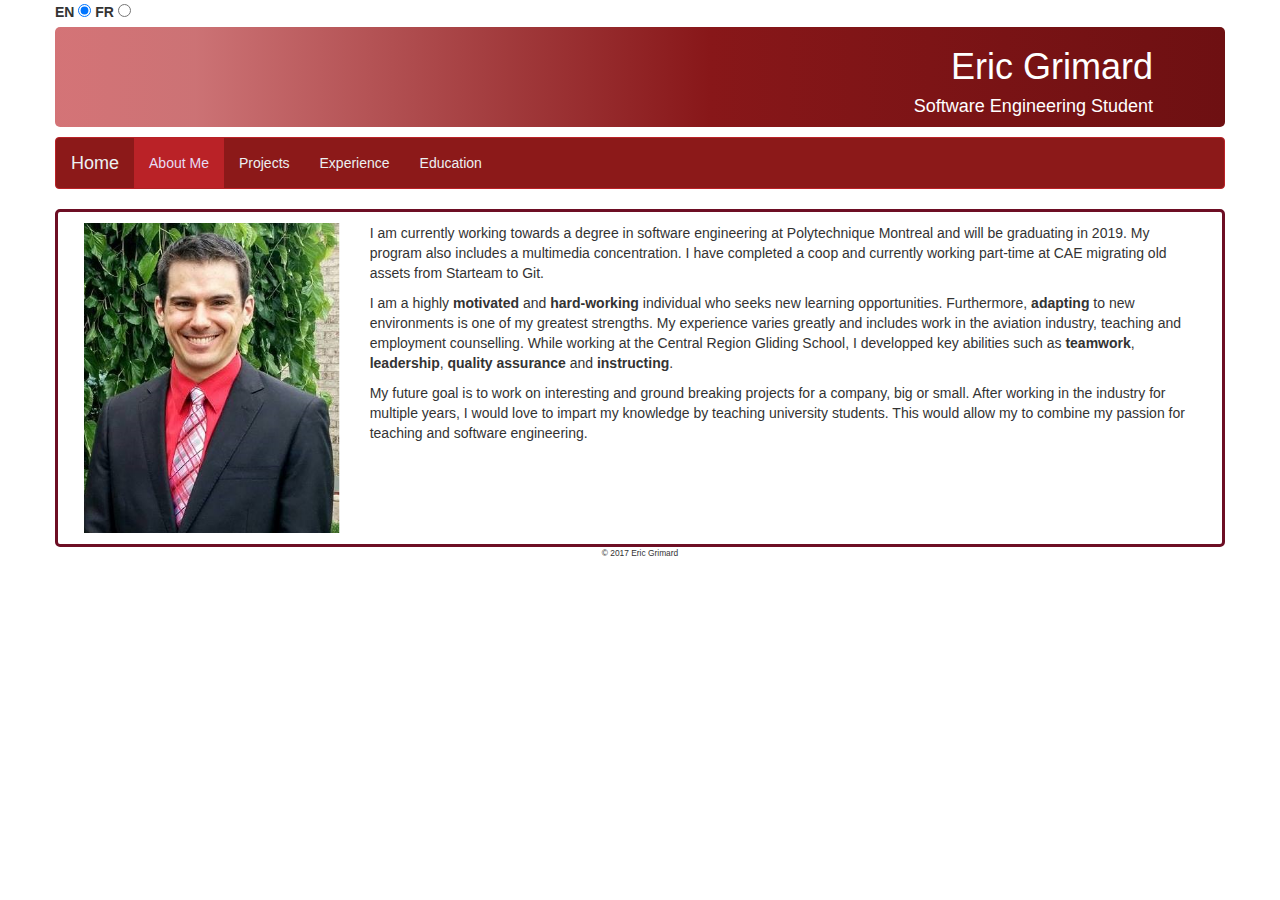
==== aboutme.html @ d8ea849d "no message" ====
<!DOCTYPE html>
<html>
<html>
	<head>
		<link rel="stylesheet" href="https://maxcdn.bootstrapcdn.com/bootstrap/3.3.7/css/bootstrap.min.css">
		<link href="style.css" rel="stylesheet" type="text/css">
		<link href="navbar.css" rel="stylesheet" type="text/css">
		<meta charset="utf-8"> 
		<meta name="viewport" content="width=device-width, initial-scale=1">
		<!-- jQuery library -->
		<script src="https://ajax.googleapis.com/ajax/libs/jquery/3.1.1/jquery.min.js"></script>
		<script src="http://code.jquery.com/jquery-1.9.1.js"></script>
		<!-- Latest compiled JavaScript -->
		<script src="https://maxcdn.bootstrapcdn.com/bootstrap/3.3.7/js/bootstrap.min.js"></script>
		<script type="text/javascript" src="scripts.js"></script>
		<title>ERIC GRIMARD</title>
	</head>
<body>
	<div class="container" id="main">
		<div class="row">
			<label>EN</label>
			<input id="ENoption"type="radio" name="lang" checked="checked" onchange="toggleLang()">
			<label>FR</label>
			<input id="FRoption"type="radio" name="lang" onchange="toggleLang()">
		</div>
		<div class="row">
			<div class="col-md-12 EN" id="title">
				<h1>Eric Grimard</h1>
				<h4>Software Engineering Student</h4>
			</div>
			<div class="col-md-12 FR" id="title">
				<h1>Eric Grimard</h1>
				<h4>Etudiant en génie logiciel</h4>
			</div>
		</div>
		<div class="row" style="height:10px;">
		</div>
		<div class="row">
			<nav class="navbar navbar-default">
					<div class="navbar-header EN">
						<a class="navbar-brand active" href="index.html">Home</a>
					</div>
					<ul class="nav navbar-nav EN">
						<li class="active"><a href="aboutme.html">About Me</a></li>
						<li><a href="projects.html">Projects</a></li>
						<li><a href="experience.html">Experience</a></li>
						<li><a href="education.html">Education</a></li>
					</ul>
					<div class="navbar-header FR">
						<a class="navbar-brand active" href="index.html">Accueil</a>
					</div>
					<ul class="nav navbar-nav FR">
						<li class="active"><a href="aboutme.htnl">A propos</a></li>
						<li><a href="projects.html">Projets</a></li>
						<li><a href="experience.html">Expérience de travail</a></li>
						<li><a href="education.html">Éducation</a></li>
					</ul>
			</nav>
		</div>
		<div class="row" id="content">
			<div class="col-md-3">
				<img src="personalpicture.png" style="width:100%">
			</div>
			<div class="col-md-9">
				<p>I am currently working towards a degree in software engineering at Polytechnique Montreal and will be graduating in 2019. My program also includes a multimedia concentration. I have completed a coop and currently working part-time at CAE migrating old assets from Starteam to Git.</p>
				<p>I am a highly <strong>motivated</strong> and <strong>hard-working</strong> individual who seeks new learning opportunities. Furthermore, <strong>adapting</strong> to new environments is one of my greatest strengths. My experience varies greatly and includes work in the aviation industry, teaching and employment counselling. While working at the Central Region Gliding School, I developped key abilities such as <strong>teamwork</strong>, <strong>leadership</strong>, <strong>quality assurance</strong> and <strong>instructing</strong>.</p>
				<p>My future goal is to work on interesting and ground breaking projects for a company, big or small. After working in the industry for multiple years, I would love to impart my knowledge by teaching university students. This would allow my to combine my passion for teaching and software engineering.</p>
			</div>
		</div>
		<div class="row" id="copyright">
			<p>&copy; 2017 Eric Grimard</p>
		</div>
	</div>

</body>
</html>
---- style.css ----
#title
{
/* Permalink - use to edit and share this gradient: http://colorzilla.com/gradient-editor/#ba2227+1,911a1c+40,6e1012+100&0.63+12,1+56 */
background: -moz-linear-gradient(left,  rgba(186,34,39,0.63) 1%, rgba(174,32,36,0.63) 12%, rgba(145,26,28,0.87) 40%, rgba(136,23,25,1) 56%, rgba(110,16,18,1) 100%); /* FF3.6-15 */
background: -webkit-linear-gradient(left,  rgba(186,34,39,0.63) 1%,rgba(174,32,36,0.63) 12%,rgba(145,26,28,0.87) 40%,rgba(136,23,25,1) 56%,rgba(110,16,18,1) 100%); /* Chrome10-25,Safari5.1-6 */
background: linear-gradient(to right,  rgba(186,34,39,0.63) 1%,rgba(174,32,36,0.63) 12%,rgba(145,26,28,0.87) 40%,rgba(136,23,25,1) 56%,rgba(110,16,18,1) 100%); /* W3C, IE10+, FF16+, Chrome26+, Opera12+, Safari7+ */
filter: progid:DXImageTransform.Microsoft.gradient( startColorstr='#a1ba2227', endColorstr='#6e1012',GradientType=1 ); /* IE6-9 */

	height: 100px;  
	color:white;
	border-radius:5px;
}
#title h1, #title h4
{
	margin-right:5%;
	text-align:right;
}
#content
{
	padding:1%;
	border:3px solid #6d0e24;
	border-radius:5px;
}
#copyright
{
	text-align:center;
	font-size:60%;
}
.itemEducation
{
	padding-top:1%;
	padding-bottom:1%;
}
.itemEducation img
{
	text-align:center;
}
.jobtitle
{
	margin-left:2%;
	margin-right:2%;
}
---- navbar.css ----
/*http://work.smarchal.com/twbscolor/css/8c1919ba2227ecf0f1e7dcf40*/
.navbar-default {
  background-color: #8c1919;
  border-color: #ba2227;
}
.navbar-default .navbar-brand {
  color: #ecf0f1;
}
.navbar-default .navbar-brand:hover,
.navbar-default .navbar-brand:focus {
  color: #e7dcf4;
}
.navbar-default .navbar-text {
  color: #ecf0f1;
}
.navbar-default .navbar-nav > li > a {
  color: #ecf0f1;
}
.navbar-default .navbar-nav > li > a:hover,
.navbar-default .navbar-nav > li > a:focus {
  color: #e7dcf4;
}
.navbar-default .navbar-nav > .active > a,
.navbar-default .navbar-nav > .active > a:hover,
.navbar-default .navbar-nav > .active > a:focus {
  color: #e7dcf4;
  background-color: #ba2227;
}
.navbar-default .navbar-nav > .open > a,
.navbar-default .navbar-nav > .open > a:hover,
.navbar-default .navbar-nav > .open > a:focus {
  color: #e7dcf4;
  background-color: #ba2227;
}
.navbar-default .navbar-toggle {
  border-color: #ba2227;
}
.navbar-default .navbar-toggle:hover,
.navbar-default .navbar-toggle:focus {
  background-color: #ba2227;
}
.navbar-default .navbar-toggle .icon-bar {
  background-color: #ecf0f1;
}
.navbar-default .navbar-collapse,
.navbar-default .navbar-form {
  border-color: #ecf0f1;
}
.navbar-default .navbar-link {
  color: #ecf0f1;
}
.navbar-default .navbar-link:hover {
  color: #e7dcf4;
}

@media (max-width: 767px) {
  .navbar-default .navbar-nav .open .dropdown-menu > li > a {
    color: #ecf0f1;
  }
  .navbar-default .navbar-nav .open .dropdown-menu > li > a:hover,
  .navbar-default .navbar-nav .open .dropdown-menu > li > a:focus {
    color: #e7dcf4;
  }
  .navbar-default .navbar-nav .open .dropdown-menu > .active > a,
  .navbar-default .navbar-nav .open .dropdown-menu > .active > a:hover,
  .navbar-default .navbar-nav .open .dropdown-menu > .active > a:focus {
    color: #e7dcf4;
    background-color: #ba2227;
  }
}
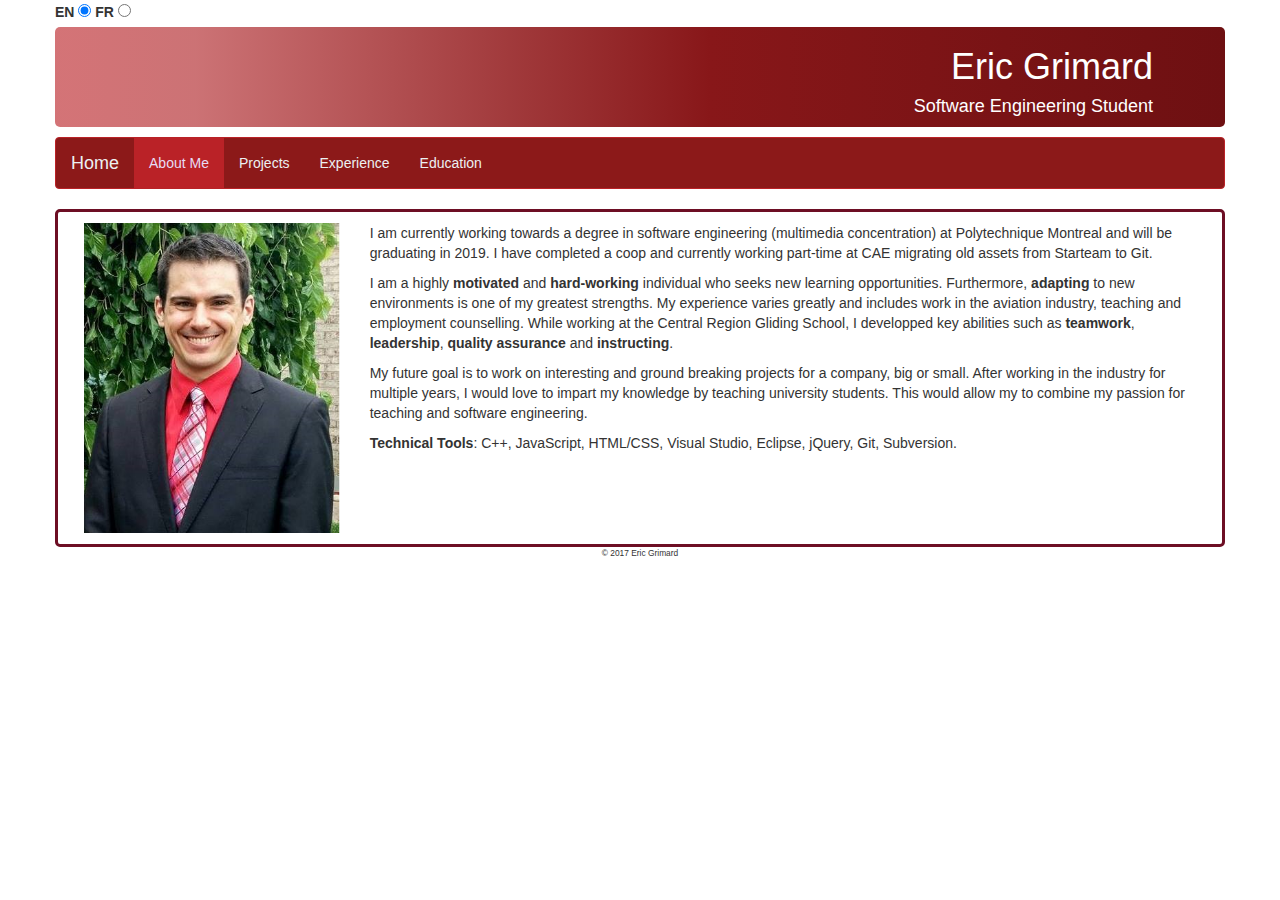
==== commit 4a346337: "no message" ====
--- a/aboutme.html
+++ b/aboutme.html
@@ -62,9 +62,10 @@
 				<img src="personalpicture.png" style="width:100%">
 			</div>
 			<div class="col-md-9">
-				<p>I am currently working towards a degree in software engineering at Polytechnique Montreal and will be graduating in 2019. My program also includes a multimedia concentration. I have completed a coop and currently working part-time at CAE migrating old assets from Starteam to Git.</p>
+				<p>I am currently working towards a degree in software engineering (multimedia concentration) at Polytechnique Montreal and will be graduating in 2019. I have completed a coop and currently working part-time at CAE migrating old assets from Starteam to Git.</p>
 				<p>I am a highly <strong>motivated</strong> and <strong>hard-working</strong> individual who seeks new learning opportunities. Furthermore, <strong>adapting</strong> to new environments is one of my greatest strengths. My experience varies greatly and includes work in the aviation industry, teaching and employment counselling. While working at the Central Region Gliding School, I developped key abilities such as <strong>teamwork</strong>, <strong>leadership</strong>, <strong>quality assurance</strong> and <strong>instructing</strong>.</p>
 				<p>My future goal is to work on interesting and ground breaking projects for a company, big or small. After working in the industry for multiple years, I would love to impart my knowledge by teaching university students. This would allow my to combine my passion for teaching and software engineering.</p>
+				<p><strong>Technical Tools</strong>: C++, JavaScript, HTML/CSS, Visual Studio, Eclipse, jQuery, Git, Subversion.</p>
 			</div>
 		</div>
 		<div class="row" id="copyright">
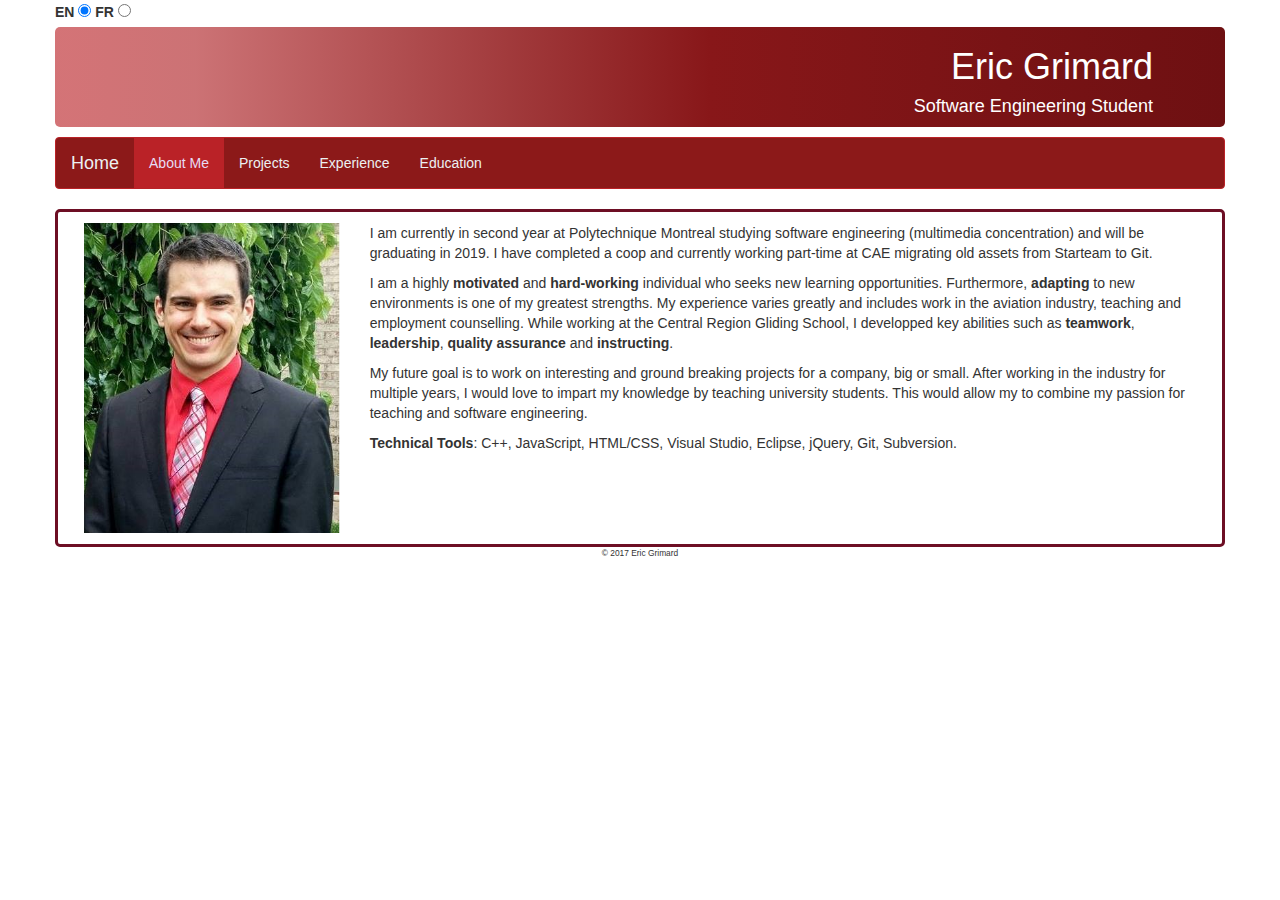
==== commit 7613071f: "no message" ====
--- a/aboutme.html
+++ b/aboutme.html
@@ -62,7 +62,7 @@
 				<img src="personalpicture.png" style="width:100%">
 			</div>
 			<div class="col-md-9">
-				<p>I am currently working towards a degree in software engineering (multimedia concentration) at Polytechnique Montreal and will be graduating in 2019. I have completed a coop and currently working part-time at CAE migrating old assets from Starteam to Git.</p>
+				<p>I am currently in second year at Polytechnique Montreal studying software engineering (multimedia concentration) and will be graduating in 2019. I have completed a coop and currently working part-time at CAE migrating old assets from Starteam to Git.</p>
 				<p>I am a highly <strong>motivated</strong> and <strong>hard-working</strong> individual who seeks new learning opportunities. Furthermore, <strong>adapting</strong> to new environments is one of my greatest strengths. My experience varies greatly and includes work in the aviation industry, teaching and employment counselling. While working at the Central Region Gliding School, I developped key abilities such as <strong>teamwork</strong>, <strong>leadership</strong>, <strong>quality assurance</strong> and <strong>instructing</strong>.</p>
 				<p>My future goal is to work on interesting and ground breaking projects for a company, big or small. After working in the industry for multiple years, I would love to impart my knowledge by teaching university students. This would allow my to combine my passion for teaching and software engineering.</p>
 				<p><strong>Technical Tools</strong>: C++, JavaScript, HTML/CSS, Visual Studio, Eclipse, jQuery, Git, Subversion.</p>
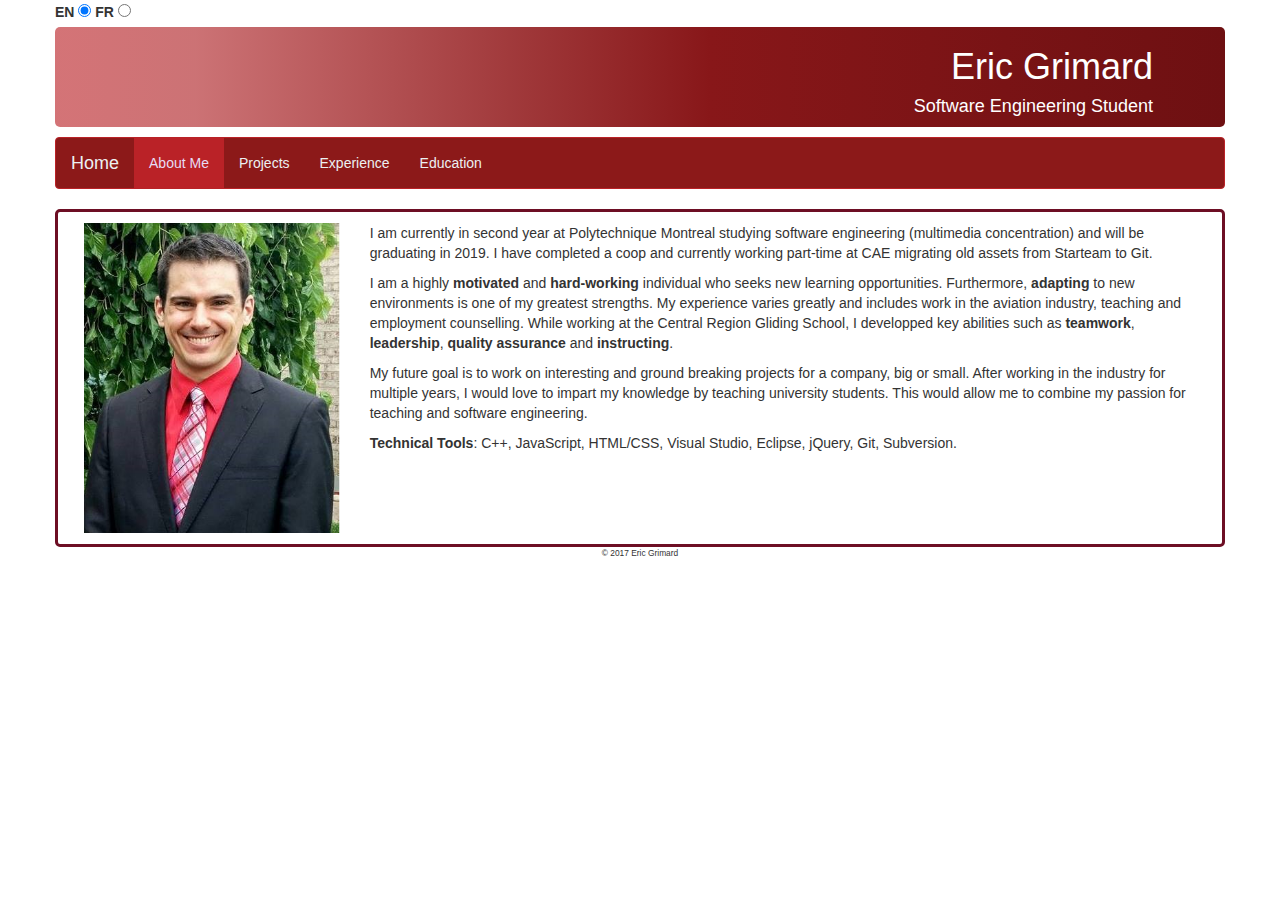
==== commit 9953429f: "no message" ====
--- a/aboutme.html
+++ b/aboutme.html
@@ -64,7 +64,7 @@
 			<div class="col-md-9">
 				<p>I am currently in second year at Polytechnique Montreal studying software engineering (multimedia concentration) and will be graduating in 2019. I have completed a coop and currently working part-time at CAE migrating old assets from Starteam to Git.</p>
 				<p>I am a highly <strong>motivated</strong> and <strong>hard-working</strong> individual who seeks new learning opportunities. Furthermore, <strong>adapting</strong> to new environments is one of my greatest strengths. My experience varies greatly and includes work in the aviation industry, teaching and employment counselling. While working at the Central Region Gliding School, I developped key abilities such as <strong>teamwork</strong>, <strong>leadership</strong>, <strong>quality assurance</strong> and <strong>instructing</strong>.</p>
-				<p>My future goal is to work on interesting and ground breaking projects for a company, big or small. After working in the industry for multiple years, I would love to impart my knowledge by teaching university students. This would allow my to combine my passion for teaching and software engineering.</p>
+				<p>My future goal is to work on interesting and ground breaking projects for a company, big or small. After working in the industry for multiple years, I would love to impart my knowledge by teaching university students. This would allow me to combine my passion for teaching and software engineering.</p>
 				<p><strong>Technical Tools</strong>: C++, JavaScript, HTML/CSS, Visual Studio, Eclipse, jQuery, Git, Subversion.</p>
 			</div>
 		</div>
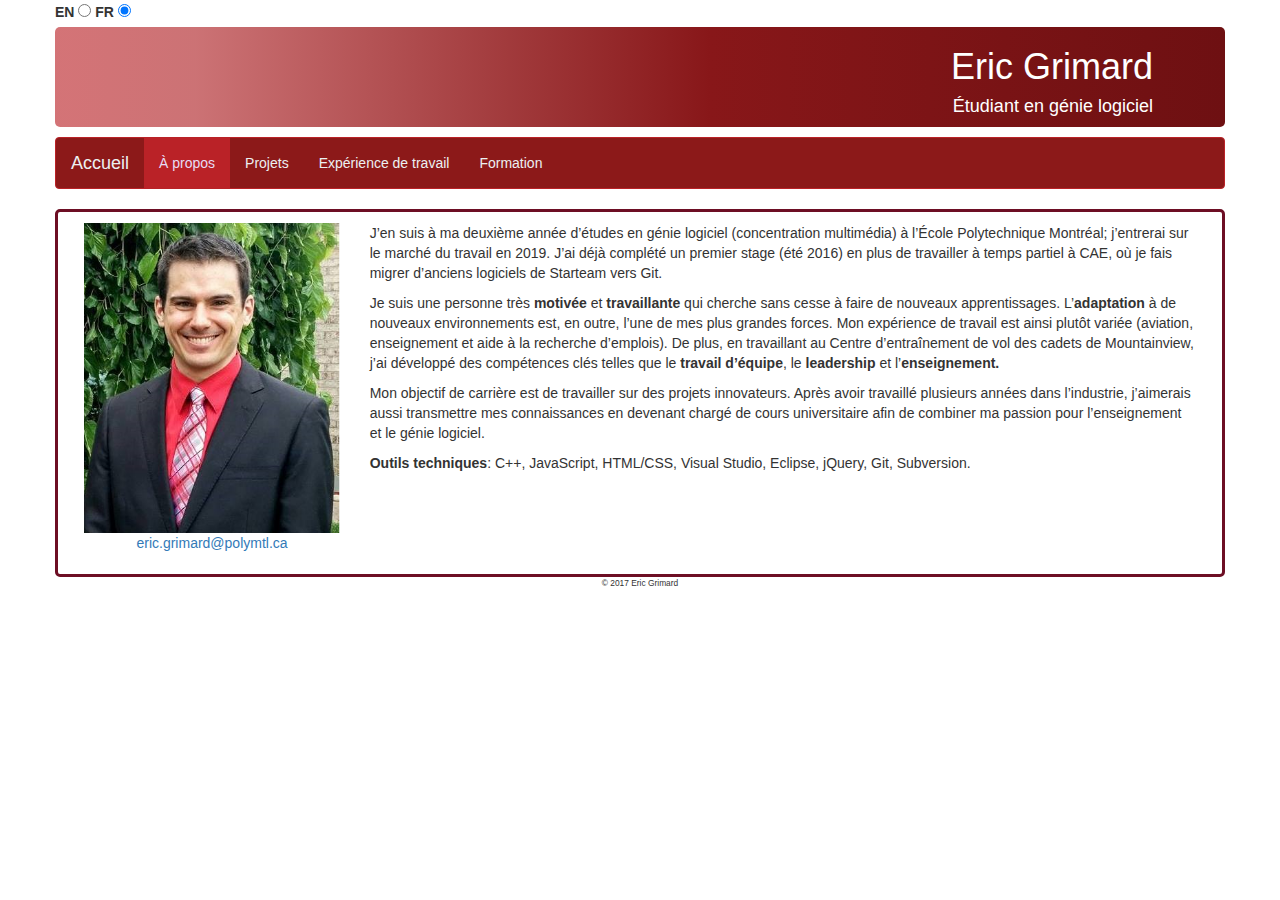
==== commit d8c93a1b: "no message" ====
--- a/aboutme.html
+++ b/aboutme.html
@@ -3,8 +3,8 @@
 <html>
 	<head>
 		<link rel="stylesheet" href="https://maxcdn.bootstrapcdn.com/bootstrap/3.3.7/css/bootstrap.min.css">
-		<link href="style.css" rel="stylesheet" type="text/css">
-		<link href="navbar.css" rel="stylesheet" type="text/css">
+		<link href="styles/style.css" rel="stylesheet" type="text/css">
+		<link href="styles/navbar.css" rel="stylesheet" type="text/css">
 		<meta charset="utf-8"> 
 		<meta name="viewport" content="width=device-width, initial-scale=1">
 		<!-- jQuery library -->
@@ -12,16 +12,16 @@
 		<script src="http://code.jquery.com/jquery-1.9.1.js"></script>
 		<!-- Latest compiled JavaScript -->
 		<script src="https://maxcdn.bootstrapcdn.com/bootstrap/3.3.7/js/bootstrap.min.js"></script>
-		<script type="text/javascript" src="scripts.js"></script>
+		<script type="text/javascript" src="scripts/scripts.js"></script>
 		<title>ERIC GRIMARD</title>
 	</head>
 <body>
 	<div class="container" id="main">
 		<div class="row">
 			<label>EN</label>
-			<input id="ENoption"type="radio" name="lang" checked="checked" onchange="toggleLang()">
+			<input id="ENoption"type="radio" name="lang" onchange="toggleLang()">
 			<label>FR</label>
-			<input id="FRoption"type="radio" name="lang" onchange="toggleLang()">
+			<input id="FRoption"type="radio" name="lang" onchange="toggleLang()" checked="checked">
 		</div>
 		<div class="row">
 			<div class="col-md-12 EN" id="title">
@@ -30,7 +30,7 @@
 			</div>
 			<div class="col-md-12 FR" id="title">
 				<h1>Eric Grimard</h1>
-				<h4>Etudiant en génie logiciel</h4>
+				<h4>Étudiant en génie logiciel</h4>
 			</div>
 		</div>
 		<div class="row" style="height:10px;">
@@ -50,22 +50,29 @@
 						<a class="navbar-brand active" href="index.html">Accueil</a>
 					</div>
 					<ul class="nav navbar-nav FR">
-						<li class="active"><a href="aboutme.htnl">A propos</a></li>
+						<li class="active"><a href="aboutme.htnl">À propos</a></li>
 						<li><a href="projects.html">Projets</a></li>
 						<li><a href="experience.html">Expérience de travail</a></li>
-						<li><a href="education.html">Éducation</a></li>
+						<li><a href="education.html">Formation</a></li>
 					</ul>
 			</nav>
 		</div>
 		<div class="row" id="content">
 			<div class="col-md-3">
-				<img src="personalpicture.png" style="width:100%">
+				<img src="images/personalpicture.png" style="width:100%">
+				<p style="text-align:center"><a href="mailto:eric.grimard@polymtl.ca" target="_top">eric.grimard@polymtl.ca</a></p>
 			</div>
-			<div class="col-md-9">
+			<div class="col-md-9 EN">
 				<p>I am currently in second year at Polytechnique Montreal studying software engineering (multimedia concentration) and will be graduating in 2019. I have completed a coop and currently working part-time at CAE migrating old assets from Starteam to Git.</p>
-				<p>I am a highly <strong>motivated</strong> and <strong>hard-working</strong> individual who seeks new learning opportunities. Furthermore, <strong>adapting</strong> to new environments is one of my greatest strengths. My experience varies greatly and includes work in the aviation industry, teaching and employment counselling. While working at the Central Region Gliding School, I developped key abilities such as <strong>teamwork</strong>, <strong>leadership</strong>, <strong>quality assurance</strong> and <strong>instructing</strong>.</p>
+				<p>I am a highly <strong>motivated</strong> and <strong>hard-working</strong> individual who seeks new learning opportunities. Furthermore, <strong>adapting</strong> to new environments is one of my greatest strengths. My experience varies greatly and includes work in the aviation industry, teaching and employment counselling. While working at the Central Region Gliding School, I developped key abilities such as <strong>teamwork</strong>, <strong>leadership</strong>, and <strong>instructing</strong>.</p>
 				<p>My future goal is to work on interesting and ground breaking projects for a company, big or small. After working in the industry for multiple years, I would love to impart my knowledge by teaching university students. This would allow me to combine my passion for teaching and software engineering.</p>
 				<p><strong>Technical Tools</strong>: C++, JavaScript, HTML/CSS, Visual Studio, Eclipse, jQuery, Git, Subversion.</p>
+			</div>
+			<div class="col-md-9 FR">
+				<p>J’en suis à ma deuxième année d’études en génie logiciel (concentration multimédia) à l’École Polytechnique Montréal; j’entrerai sur le marché du travail en 2019. J’ai déjà complété un premier stage (été 2016) en plus de travailler à temps partiel à CAE, où je fais migrer d’anciens logiciels de Starteam vers Git.</p>
+				<p>Je suis une personne très <strong>motivée</strong> et <strong>travaillante</strong> qui cherche sans cesse à faire de nouveaux apprentissages. L’<strong>adaptation</strong> à de nouveaux environnements est, en outre, l’une de mes plus grandes forces. Mon expérience de travail est ainsi plutôt variée (aviation, enseignement et aide à la recherche d’emplois). De plus, en travaillant au Centre d’entraînement de vol des cadets de Mountainview, j’ai développé des compétences clés telles que le <strong>travail d’équipe</strong>, le <strong>leadership</strong> et l’<strong>enseignement.</strong></p>
+				<p>Mon objectif de carrière est de travailler sur des projets innovateurs. Après avoir travaillé plusieurs années dans l’industrie, j’aimerais aussi transmettre mes connaissances en devenant chargé de cours universitaire afin de combiner ma passion pour l’enseignement et le génie logiciel.</p>
+				<p><strong>Outils techniques</strong>: C++, JavaScript, HTML/CSS, Visual Studio, Eclipse, jQuery, Git, Subversion.</p>
 			</div>
 		</div>
 		<div class="row" id="copyright">
--- a/styles/style.css
+++ b/styles/style.css
@@ -0,0 +1,48 @@
+
+#title
+{
+/* Permalink - use to edit and share this gradient: http://colorzilla.com/gradient-editor/#ba2227+1,911a1c+40,6e1012+100&0.63+12,1+56 */
+background: -moz-linear-gradient(left,  rgba(186,34,39,0.63) 1%, rgba(174,32,36,0.63) 12%, rgba(145,26,28,0.87) 40%, rgba(136,23,25,1) 56%, rgba(110,16,18,1) 100%); /* FF3.6-15 */
+background: -webkit-linear-gradient(left,  rgba(186,34,39,0.63) 1%,rgba(174,32,36,0.63) 12%,rgba(145,26,28,0.87) 40%,rgba(136,23,25,1) 56%,rgba(110,16,18,1) 100%); /* Chrome10-25,Safari5.1-6 */
+background: linear-gradient(to right,  rgba(186,34,39,0.63) 1%,rgba(174,32,36,0.63) 12%,rgba(145,26,28,0.87) 40%,rgba(136,23,25,1) 56%,rgba(110,16,18,1) 100%); /* W3C, IE10+, FF16+, Chrome26+, Opera12+, Safari7+ */
+filter: progid:DXImageTransform.Microsoft.gradient( startColorstr='#a1ba2227', endColorstr='#6e1012',GradientType=1 ); /* IE6-9 */
+
+	height: 100px;  
+	color:white;
+	border-radius:5px;
+}
+#title h1, #title h4
+{
+	margin-right:5%;
+	text-align:right;
+}
+#content
+{
+	padding:1%;
+	border:3px solid #6d0e24;
+	border-radius:5px;
+}
+#copyright
+{
+	text-align:center;
+	font-size:60%;
+}
+.itemEducation
+{
+	padding-top:1%;
+	padding-bottom:1%;
+}
+.itemEducation img
+{
+	text-align:center;
+}
+.jobtitle
+{
+	margin-left:2%;
+	margin-right:2%;
+}
+p.logoImage
+{
+	text-align:center;
+}
+
--- a/styles/navbar.css
+++ b/styles/navbar.css
@@ -0,0 +1,70 @@
+/*http://work.smarchal.com/twbscolor/css/8c1919ba2227ecf0f1e7dcf40*/
+.navbar-default {
+  background-color: #8c1919;
+  border-color: #ba2227;
+}
+.navbar-default .navbar-brand {
+  color: #ecf0f1;
+}
+.navbar-default .navbar-brand:hover,
+.navbar-default .navbar-brand:focus {
+  color: #e7dcf4;
+}
+.navbar-default .navbar-text {
+  color: #ecf0f1;
+}
+.navbar-default .navbar-nav > li > a {
+  color: #ecf0f1;
+}
+.navbar-default .navbar-nav > li > a:hover,
+.navbar-default .navbar-nav > li > a:focus {
+  color: #e7dcf4;
+}
+.navbar-default .navbar-nav > .active > a,
+.navbar-default .navbar-nav > .active > a:hover,
+.navbar-default .navbar-nav > .active > a:focus {
+  color: #e7dcf4;
+  background-color: #ba2227;
+}
+.navbar-default .navbar-nav > .open > a,
+.navbar-default .navbar-nav > .open > a:hover,
+.navbar-default .navbar-nav > .open > a:focus {
+  color: #e7dcf4;
+  background-color: #ba2227;
+}
+.navbar-default .navbar-toggle {
+  border-color: #ba2227;
+}
+.navbar-default .navbar-toggle:hover,
+.navbar-default .navbar-toggle:focus {
+  background-color: #ba2227;
+}
+.navbar-default .navbar-toggle .icon-bar {
+  background-color: #ecf0f1;
+}
+.navbar-default .navbar-collapse,
+.navbar-default .navbar-form {
+  border-color: #ecf0f1;
+}
+.navbar-default .navbar-link {
+  color: #ecf0f1;
+}
+.navbar-default .navbar-link:hover {
+  color: #e7dcf4;
+}
+
+@media (max-width: 767px) {
+  .navbar-default .navbar-nav .open .dropdown-menu > li > a {
+    color: #ecf0f1;
+  }
+  .navbar-default .navbar-nav .open .dropdown-menu > li > a:hover,
+  .navbar-default .navbar-nav .open .dropdown-menu > li > a:focus {
+    color: #e7dcf4;
+  }
+  .navbar-default .navbar-nav .open .dropdown-menu > .active > a,
+  .navbar-default .navbar-nav .open .dropdown-menu > .active > a:hover,
+  .navbar-default .navbar-nav .open .dropdown-menu > .active > a:focus {
+    color: #e7dcf4;
+    background-color: #ba2227;
+  }
+}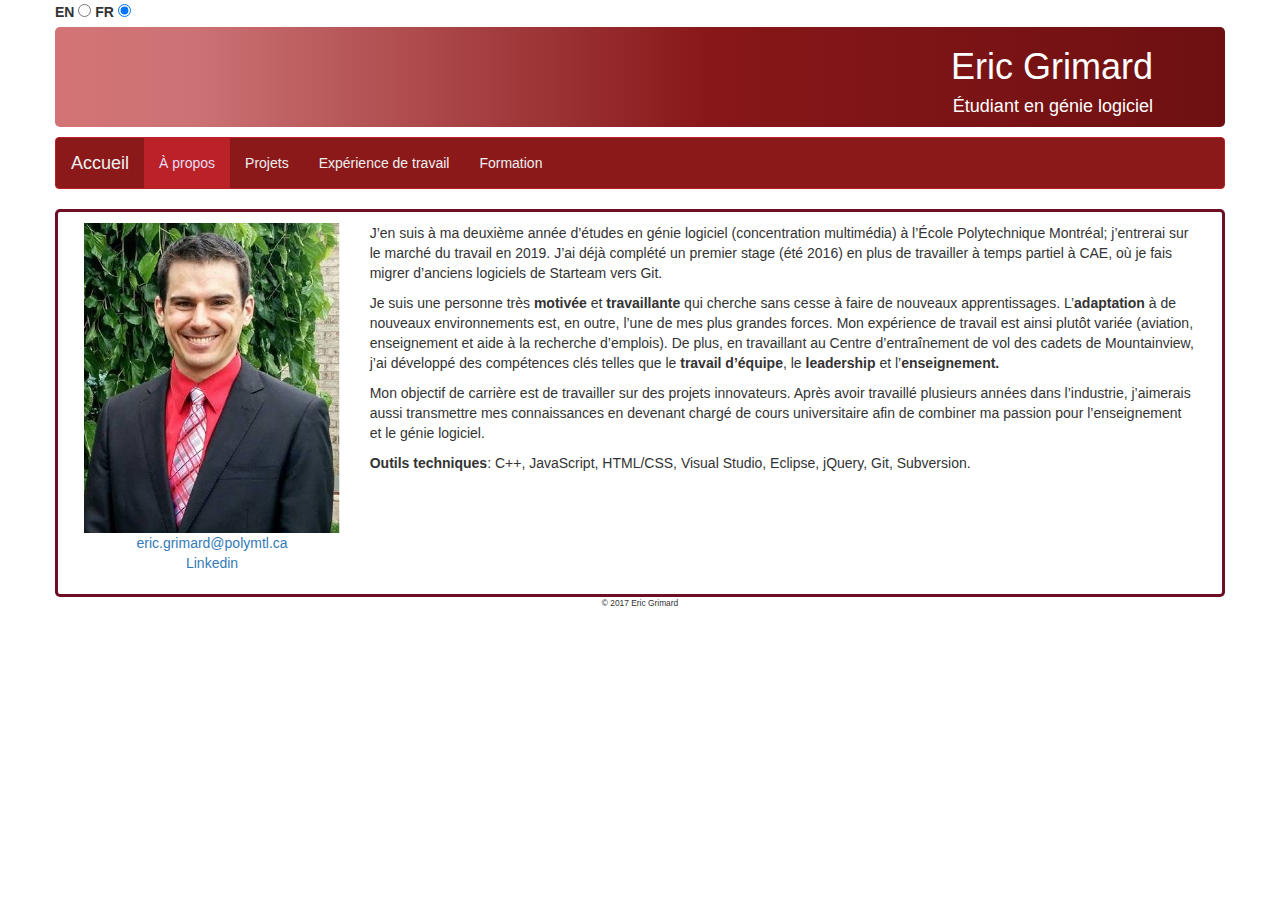
==== commit ab2cf7df: "no message" ====
--- a/aboutme.html
+++ b/aboutme.html
@@ -60,7 +60,8 @@
 		<div class="row" id="content">
 			<div class="col-md-3">
 				<img src="images/personalpicture.png" style="width:100%">
-				<p style="text-align:center"><a href="mailto:eric.grimard@polymtl.ca" target="_top">eric.grimard@polymtl.ca</a></p>
+				<p style="text-align:center"><a href="mailto:eric.grimard@polymtl.ca" target="_top">eric.grimard@polymtl.ca</a><br>
+					<a href="http://www.linkedin.com/in/eric-grimard-6b612847">Linkedin</a></p>
 			</div>
 			<div class="col-md-9 EN">
 				<p>I am currently in second year at Polytechnique Montreal studying software engineering (multimedia concentration) and will be graduating in 2019. I have completed a coop and currently working part-time at CAE migrating old assets from Starteam to Git.</p>
